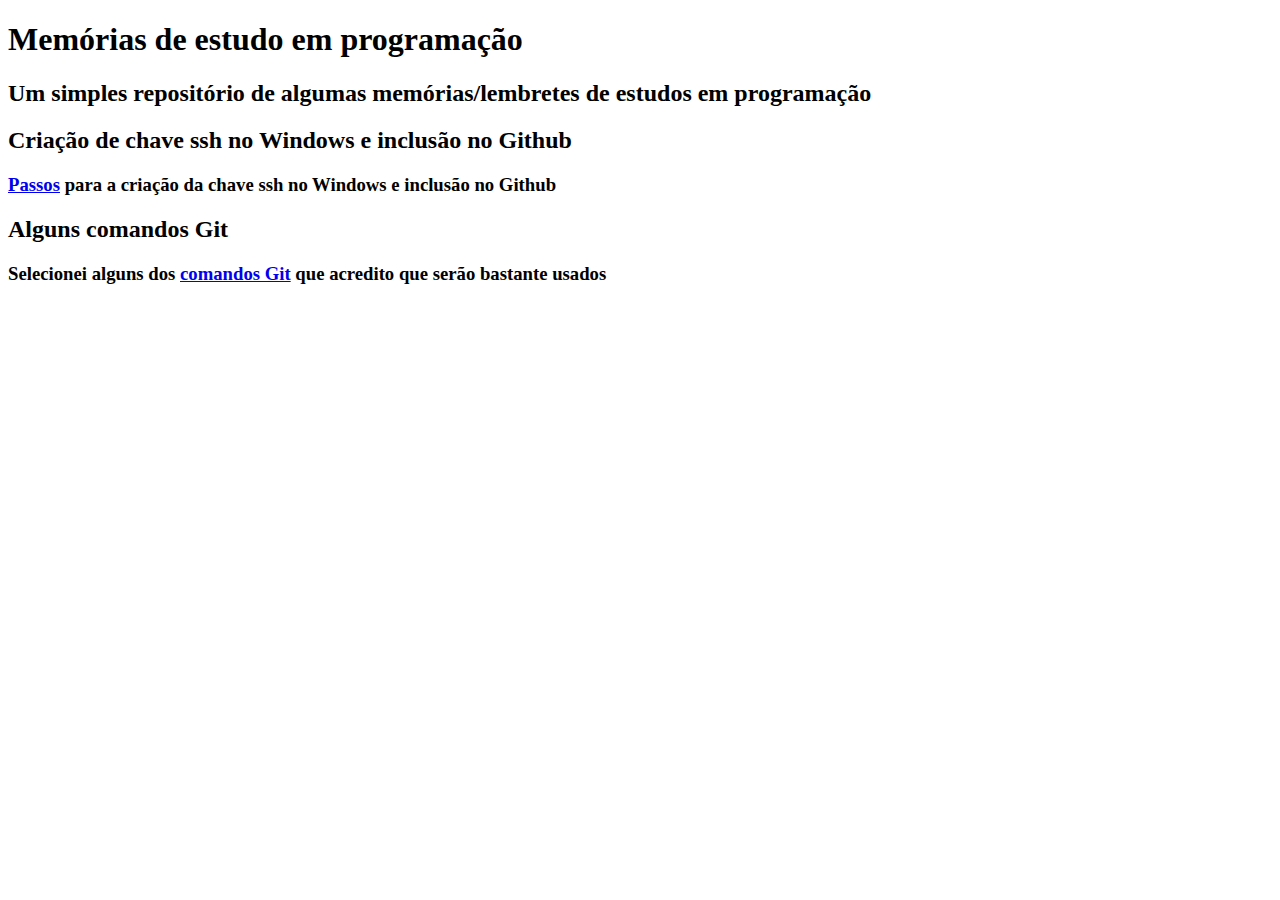
==== index.html @ 2220f8a7 "alteração da base para html" ====
<!DOCTYPE html>
<html lang="pt-br">
<head>
    <meta charset="UTF-8">
    <meta http-equiv="X-UA-Compatible" content="IE=edge">
    <meta name="viewport" content="width=device-width, initial-scale=1.0">
    <title>Espaço de memórias de programação</title>
</head>
<body>
    <header>
        <h1>Memórias de estudo em programação</h1>
        <h2>Um simples repositório de algumas memórias/lembretes de estudos em programação</h2>


    </header>
    <article>
        <h2>Criação de chave ssh no Windows e inclusão no Github</h2>
        <a href="criacaoChaveSsh.html"><h3>Passos</a> para a criação da chave ssh no Windows e inclusão no Github</h3>
    </article>
    <article>
        <h2>Alguns comandos Git</h2>
        <h3>Selecionei alguns dos <a href="aprendendoGit.html">comandos Git</a> que acredito que serão bastante usados</h3>
    </article>
    
</body>
</html>
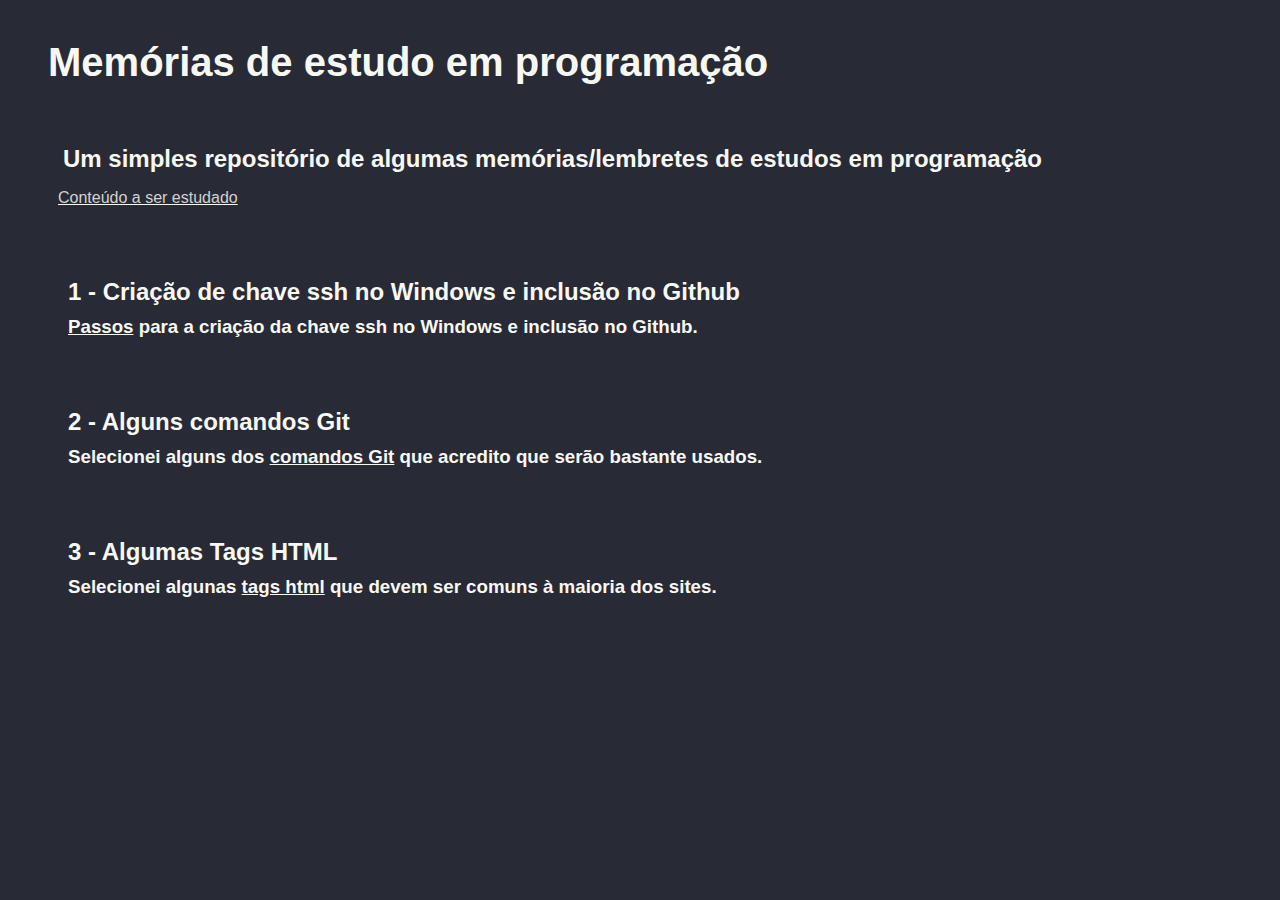
==== commit bff0fa7f: "conteúdo html adicionado" ====
--- a/index.html
+++ b/index.html
@@ -5,21 +5,26 @@
     <meta http-equiv="X-UA-Compatible" content="IE=edge">
     <meta name="viewport" content="width=device-width, initial-scale=1.0">
     <title>Espaço de memórias de programação</title>
+    <link rel="stylesheet" href="styles/style.css">
 </head>
 <body>
     <header>
         <h1>Memórias de estudo em programação</h1>
         <h2>Um simples repositório de algumas memórias/lembretes de estudos em programação</h2>
-
+        <a href="check.html"><p>Conteúdo a ser estudado</p></a>
 
     </header>
     <article>
-        <h2>Criação de chave ssh no Windows e inclusão no Github</h2>
-        <a href="criacaoChaveSsh.html"><h3>Passos</a> para a criação da chave ssh no Windows e inclusão no Github</h3>
+        <h2>1 - Criação de chave ssh no Windows e inclusão no Github</h2>
+        <a href="criacaoChaveSsh.html"><h3>Passos</a> para a criação da chave ssh no Windows e inclusão no Github.</h3>
     </article>
     <article>
-        <h2>Alguns comandos Git</h2>
-        <h3>Selecionei alguns dos <a href="aprendendoGit.html">comandos Git</a> que acredito que serão bastante usados</h3>
+        <h2>2 - Alguns comandos Git</h2>
+        <h3>Selecionei alguns dos <a href="aprendendoGit.html">comandos Git</a> que acredito que serão bastante usados.</h3>
+    </article>
+    <article>
+        <h2>3 - Algumas Tags HTML</h2>
+        <h3>Selecionei algunas <a href="tags.html">tags html</a> que devem ser comuns à maioria dos sites.</h3>
     </article>
     
 </body>
--- a/styles/style.css
+++ b/styles/style.css
@@ -0,0 +1,87 @@
+
+
+body {
+    background-color:#282a36;    
+    flex: 1;
+}
+article {
+    padding: 5px;
+
+}
+header a {
+   
+}
+
+header p {
+   color: lightgray;
+   padding-left: 50px;
+   
+}
+
+h1 {
+   font-family:Arial, Helvetica, sans-serif;
+   color:  #f8f8f2;
+   font-size: 40px;
+   margin: 30px 0px 0px 30px;
+   padding: 10px;
+   
+}
+
+h2 {
+    font-family:Arial, Helvetica, sans-serif;
+    color:  #f8f8f2;
+    margin: 50px;
+    margin-bottom: 5px;
+    padding-left: 5px;
+    
+}
+
+h3 {
+    font-family:Arial, Helvetica, sans-serif;
+    color:  #f8f8f2;
+    margin: 10px;
+    margin-left: 30px;
+    padding-left: 25px;
+}
+
+p {
+    font-family:Arial, Helvetica, sans-serif;
+    color:  #f8f8f2;
+    
+
+}
+a{
+    color:  #f8f8f2;
+    
+   
+}
+ol {
+    color:  #f8f8f2;
+    font-size: 20px;
+    margin: 30px;
+}
+
+dl {
+    color:  #f8f8f2;
+    font-size: 20px;
+    margin: 30px;
+}
+p.date {
+    margin-left: 30px;
+}
+button {
+    color:  #f8f8f2;
+    font-size: 20px;
+    margin: 30px;
+    background-color: #282a36; 
+    border: none;  
+    
+}
+button a{
+    text-decoration: none;
+}
+div {
+    color:  #f8f8f2;
+    font-size: 20px;
+    margin: 30px;
+}